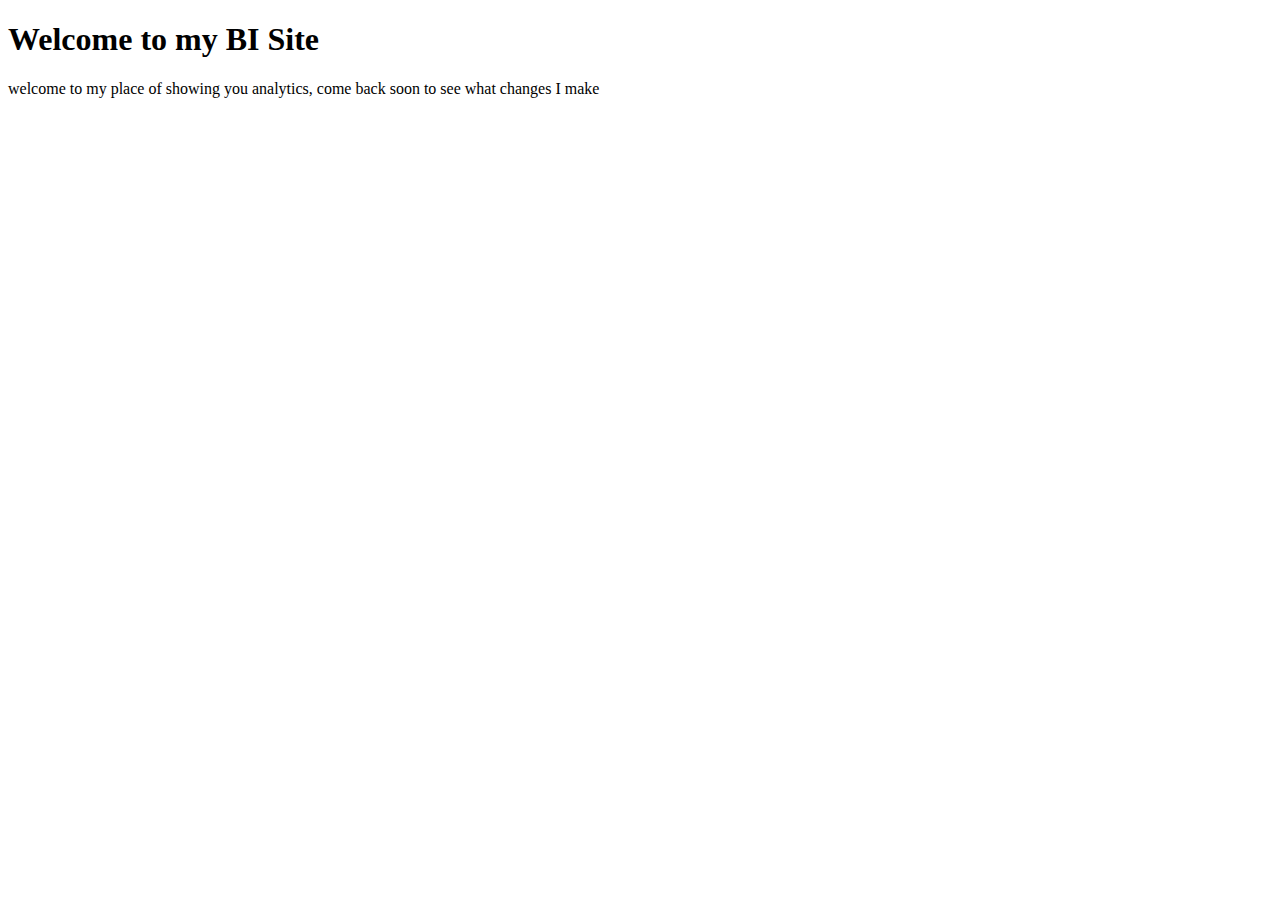
==== index.html @ 8021b624 "First Webpage" ====
<!DOCTYPE html>
<html lang="en">
<head>
    <meta charset="UTF-8">
    <meta http-equiv="X-UA-Compatible" content="IE=edge">
    <meta name="viewport" content="width=device-width, initial-scale=1.0">
    <title>Jacob's site</title>
</head>
<body>
    <h1>Welcome to my BI Site</h1>
    <p>welcome to my place of showing you analytics,
     come back soon to see what changes I make</p>
</body>
</html>
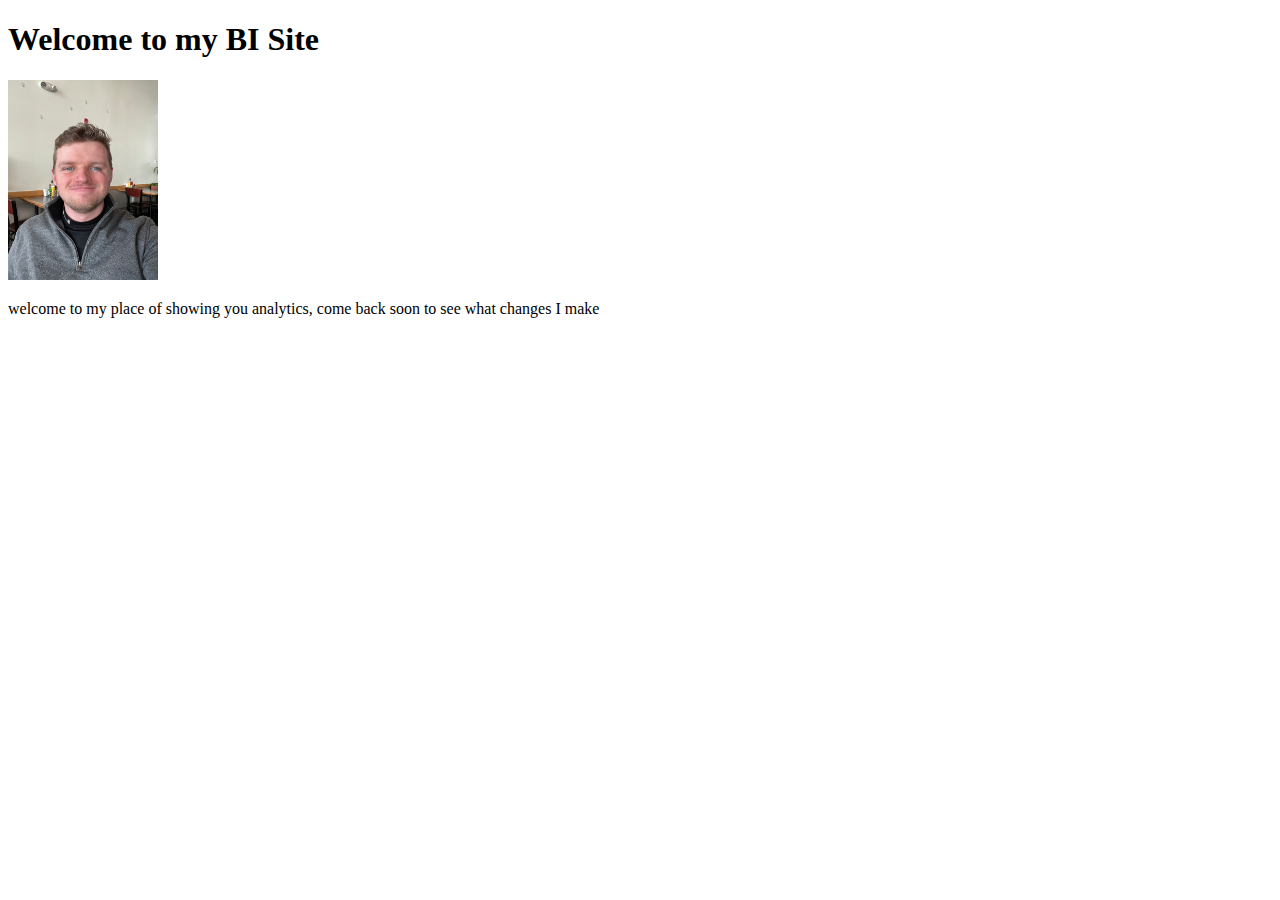
==== commit 710c5a97: "added photo of me" ====
--- a/index.html
+++ b/index.html
@@ -8,6 +8,7 @@
 </head>
 <body>
     <h1>Welcome to my BI Site</h1>
+    <img src="headshot.jpg" height="200px">
     <p>welcome to my place of showing you analytics,
      come back soon to see what changes I make</p>
 </body>
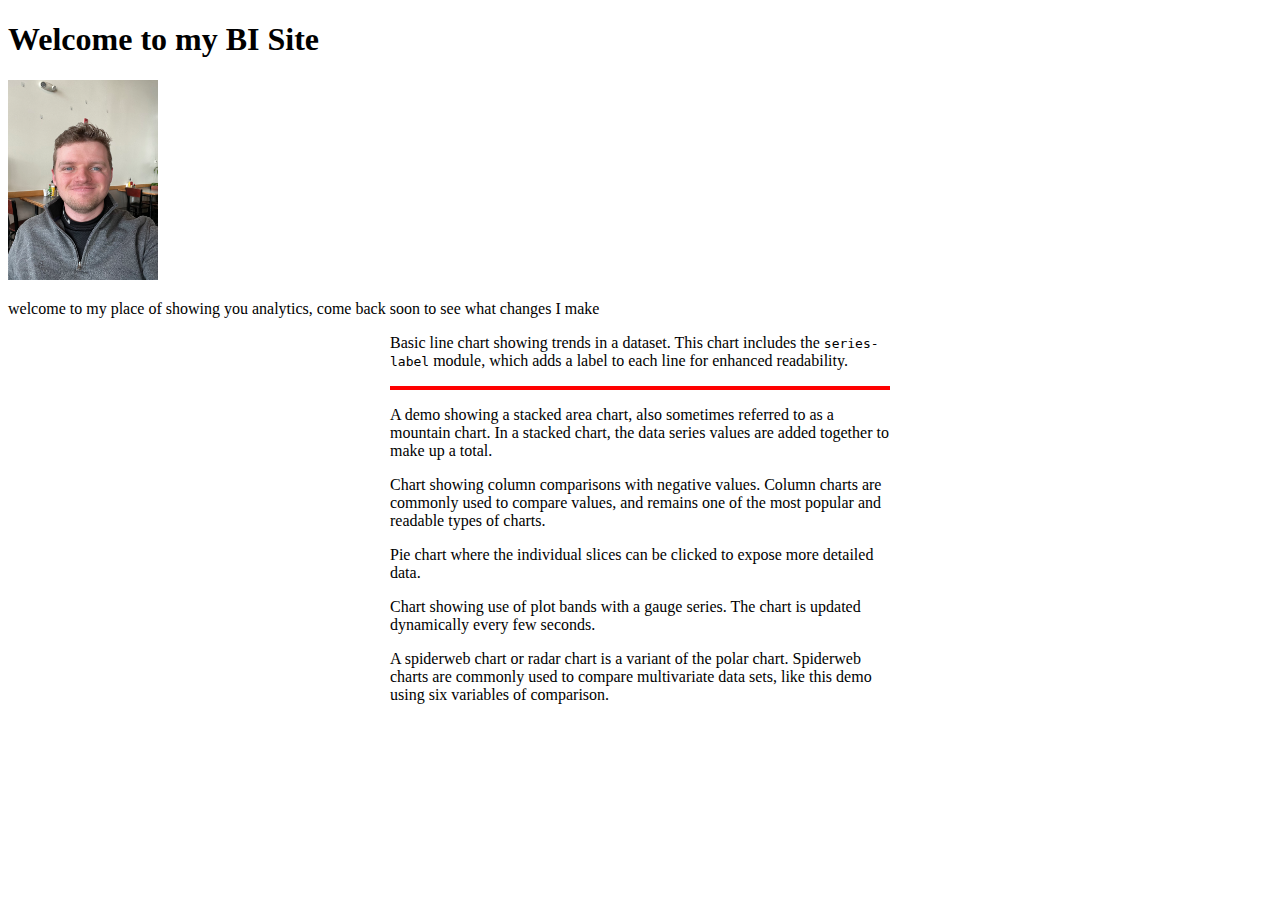
==== commit 7ced256c: "Added JS FIDDLE to site" ====
--- a/index.html
+++ b/index.html
@@ -5,11 +5,87 @@
     <meta http-equiv="X-UA-Compatible" content="IE=edge">
     <meta name="viewport" content="width=device-width, initial-scale=1.0">
     <title>Jacob's site</title>
+    <link rel="stylesheet" href="styles.css">
 </head>
 <body>
     <h1>Welcome to my BI Site</h1>
     <img src="headshot.jpg" height="200px">
     <p>welcome to my place of showing you analytics,
      come back soon to see what changes I make</p>
+
+     <script src="https://code.highcharts.com/maps/highmaps.js"></script>
+     <script src="https://code.highcharts.com/maps/modules/data.js"></script>
+     <script src="https://code.highcharts.com/maps/modules/exporting.js"></script>
+     <script src="https://code.highcharts.com/maps/modules/offline-exporting.js"></script>
+     <script src="https://code.highcharts.com/maps/modules/accessibility.js"></script>
+     <script src="https://code.highcharts.com/highcharts.js"></script>
+     <script src="https://code.highcharts.com/modules/series-label.js"></script>
+     <script src="https://code.highcharts.com/modules/exporting.js"></script>
+     <script src="https://code.highcharts.com/modules/export-data.js"></script>
+     <script src="https://code.highcharts.com/modules/accessibility.js"></script>
+     <script src="https://code.highcharts.com/highcharts-more.js"></script>
+     
+     <figure class="highcharts-figure">
+         <div id="linecontainer"></div>
+         <p class="highcharts-description">
+             Basic line chart showing trends in a dataset. This chart includes the
+             <code>series-label</code> module, which adds a label to each line for
+             enhanced readability.
+         </p>
+         <script src="line.js"></script>
+     </figure>
+
+     <figure class="highcharts-figure">
+        <div id="areacontainer" style="border: 2px solid red;"></div>
+        <p class="highcharts-description">
+            A demo showing a stacked area chart, also sometimes referred to as a
+            mountain chart. In a stacked chart, the data series values are added
+            together to make up a total.
+        </p>
+        <script src="area.js"></script>
+    </figure>
+
+    <figure class="highcharts-figure">
+        <div id="columncontainer"></div>
+        <p class="highcharts-description">
+            Chart showing column comparisons with negative values.
+            Column charts are commonly used to compare values, and remains one of
+            the most popular and readable types of charts.
+        </p>
+        <script src="column.js"></script>
+    </figure>
+
+    <figure class="highcharts-figure">
+        <div id="piecontainer"></div>
+        <p class="highcharts-description">
+            Pie chart where the individual slices can be clicked to expose more
+            detailed data.
+        </p>
+        <script src="pie.js"></script>
+    </figure>
+
+    <figure class="highcharts-figure">
+        <div id="speedcontainer"></div>
+        <p class="highcharts-description">
+            Chart showing use of plot bands with a gauge series. The chart is
+            updated dynamically every few seconds.
+        </p>
+        <script src="speed.js"></script>
+    </figure>
+
+    <figure class="highcharts-figure">
+        <div id="spidercontainer"></div>
+        <p class="highcharts-description">
+            A spiderweb chart or radar chart is a variant of the polar chart.
+            Spiderweb charts are commonly used to compare multivariate data sets,
+            like this demo using six variables of comparison.
+        </p>
+        <script src="spider.js"></script>
+    </figure>
+    
+    <figure>
+        <div id="statecontainer"></div>
+        <script src="state.js"></script>
+    </figure>
 </body>
 </html>--- a/styles.css
+++ b/styles.css
@@ -0,0 +1,248 @@
+.highcharts-figure,
+.highcharts-data-table table {
+    min-width: 360px;
+    max-width: 800px;
+    margin: 1em auto;
+}
+
+.highcharts-data-table table {
+    font-family: Verdana, sans-serif;
+    border-collapse: collapse;
+    border: 1px solid #ebebeb;
+    margin: 10px auto;
+    text-align: center;
+    width: 100%;
+    max-width: 500px;
+}
+
+.highcharts-data-table caption {
+    padding: 1em 0;
+    font-size: 1.2em;
+    color: #555;
+}
+
+.highcharts-data-table th {
+    font-weight: 600;
+    padding: 0.5em;
+}
+
+.highcharts-data-table td,
+.highcharts-data-table th,
+.highcharts-data-table caption {
+    padding: 0.5em;
+}
+
+.highcharts-data-table thead tr,
+.highcharts-data-table tr:nth-child(even) {
+    background: #f8f8f8;
+}
+
+.highcharts-data-table tr:hover {
+    background: #f1f7ff;
+}
+
+#container {
+    height: 400px;
+}
+
+.highcharts-figure,
+.highcharts-data-table table {
+    min-width: 310px;
+    max-width: 800px;
+    margin: 1em auto;
+}
+
+.highcharts-data-table table {
+    font-family: Verdana, sans-serif;
+    border-collapse: collapse;
+    border: 1px solid #ebebeb;
+    margin: 10px auto;
+    text-align: center;
+    width: 100%;
+    max-width: 500px;
+}
+
+.highcharts-data-table caption {
+    padding: 1em 0;
+    font-size: 1.2em;
+    color: #555;
+}
+
+.highcharts-data-table th {
+    font-weight: 600;
+    padding: 0.5em;
+}
+
+.highcharts-data-table td,
+.highcharts-data-table th,
+.highcharts-data-table caption {
+    padding: 0.5em;
+}
+
+.highcharts-data-table thead tr,
+.highcharts-data-table tr:nth-child(even) {
+    background: #f8f8f8;
+}
+
+.highcharts-data-table tr:hover {
+    background: #f1f7ff;
+}
+
+#container {
+    height: 400px;
+}
+
+.highcharts-figure,
+.highcharts-data-table table {
+    min-width: 310px;
+    max-width: 800px;
+    margin: 1em auto;
+}
+
+.highcharts-data-table table {
+    font-family: Verdana, sans-serif;
+    border-collapse: collapse;
+    border: 1px solid #ebebeb;
+    margin: 10px auto;
+    text-align: center;
+    width: 100%;
+    max-width: 500px;
+}
+
+.highcharts-data-table caption {
+    padding: 1em 0;
+    font-size: 1.2em;
+    color: #555;
+}
+
+.highcharts-data-table th {
+    font-weight: 600;
+    padding: 0.5em;
+}
+
+.highcharts-data-table td,
+.highcharts-data-table th,
+.highcharts-data-table caption {
+    padding: 0.5em;
+}
+
+.highcharts-data-table thead tr,
+.highcharts-data-table tr:nth-child(even) {
+    background: #f8f8f8;
+}
+
+.highcharts-data-table tr:hover {
+    background: #f1f7ff;
+}
+
+.highcharts-figure,
+.highcharts-data-table table {
+    min-width: 320px;
+    max-width: 660px;
+    margin: 1em auto;
+}
+
+.highcharts-data-table table {
+    font-family: Verdana, sans-serif;
+    border-collapse: collapse;
+    border: 1px solid #ebebeb;
+    margin: 10px auto;
+    text-align: center;
+    width: 100%;
+    max-width: 500px;
+}
+
+.highcharts-data-table caption {
+    padding: 1em 0;
+    font-size: 1.2em;
+    color: #555;
+}
+
+.highcharts-data-table th {
+    font-weight: 600;
+    padding: 0.5em;
+}
+
+.highcharts-data-table td,
+.highcharts-data-table th,
+.highcharts-data-table caption {
+    padding: 0.5em;
+}
+
+.highcharts-data-table thead tr,
+.highcharts-data-table tr:nth-child(even) {
+    background: #f8f8f8;
+}
+
+.highcharts-data-table tr:hover {
+    background: #f1f7ff;
+}
+
+.highcharts-figure,
+.highcharts-data-table table {
+    min-width: 310px;
+    max-width: 500px;
+    margin: 1em auto;
+}
+
+.highcharts-data-table table {
+    font-family: Verdana, sans-serif;
+    border-collapse: collapse;
+    border: 1px solid #ebebeb;
+    margin: 10px auto;
+    text-align: center;
+    width: 100%;
+    max-width: 500px;
+}
+
+.highcharts-data-table caption {
+    padding: 1em 0;
+    font-size: 1.2em;
+    color: #555;
+}
+
+.highcharts-data-table th {
+    font-weight: 600;
+    padding: 0.5em;
+}
+
+.highcharts-data-table td,
+.highcharts-data-table th,
+.highcharts-data-table caption {
+    padding: 0.5em;
+}
+
+.highcharts-data-table thead tr,
+.highcharts-data-table tr:nth-child(even) {
+    background: #f8f8f8;
+}
+
+.highcharts-data-table tr:hover {
+    background: #f1f7ff;
+}
+
+#container {
+    height: 500px;
+    min-width: 310px;
+    max-width: 600px;
+    margin: 0 auto;
+}
+
+.loading {
+    margin-top: 10em;
+    text-align: center;
+    color: black;
+}
+
+#container {
+    height: 500px;
+    min-width: 310px;
+    max-width: 600px;
+    margin: 0 auto;
+}
+
+.loading {
+    margin-top: 10em;
+    text-align: center;
+    color: gray;
+}
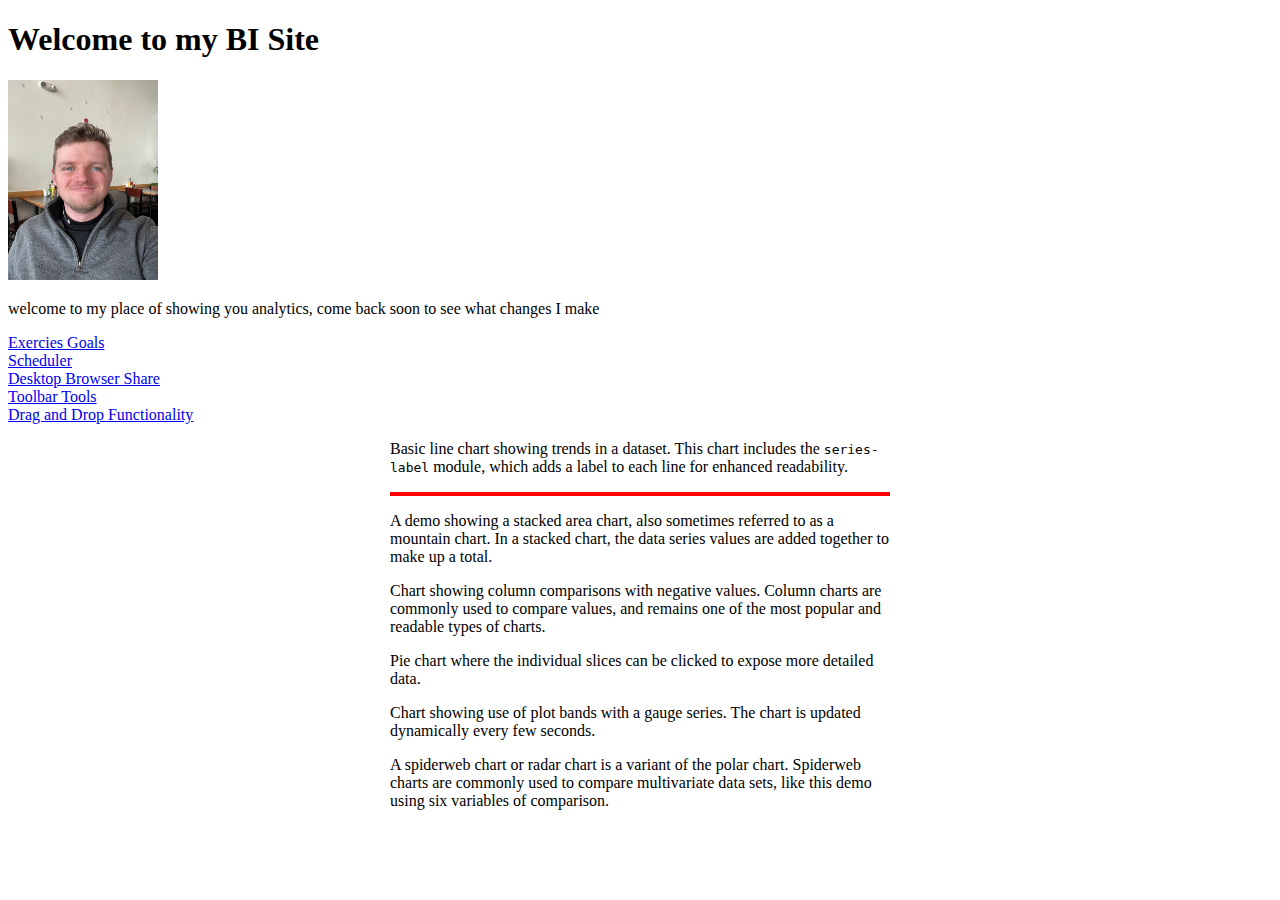
==== commit 5f1583ca: "JQ Widgets Site Upload" ====
--- a/index.html
+++ b/index.html
@@ -12,6 +12,12 @@
     <img src="headshot.jpg" height="200px">
     <p>welcome to my place of showing you analytics,
      come back soon to see what changes I make</p>
+
+    <a href="jqwidgets-ver15.0.0/demos/Javascript%20%26%20JQuery/jqxchart/javascript_chart_combination_series.htm">Exercies Goals</a><br>
+    <a href="jqwidgets-ver15.0.0/demos/Javascript%20%26%20JQuery/jqxscheduler/scheduler-configure-scales.htm">Scheduler</a><br>
+    <a href="jqwidgets-ver15.0.0/demos/Javascript%20%26%20JQuery/jqxchart/javascript_chart_pie_series.htm">Desktop Browser Share</a><br>
+    <a href="jqwidgets-ver15.0.0/demos/Javascript%20%26%20JQuery/jqxtoolbar/javascript-toolbar-events.htm">Toolbar Tools</a><br>
+    <a href="jqwidgets-ver15.0.0/demos/Javascript%20%26%20JQuery/jqxdragdrop/defaultfunctionality.htm">Drag and Drop Functionality</a><br>
 
      <script src="https://code.highcharts.com/maps/highmaps.js"></script>
      <script src="https://code.highcharts.com/maps/modules/data.js"></script>
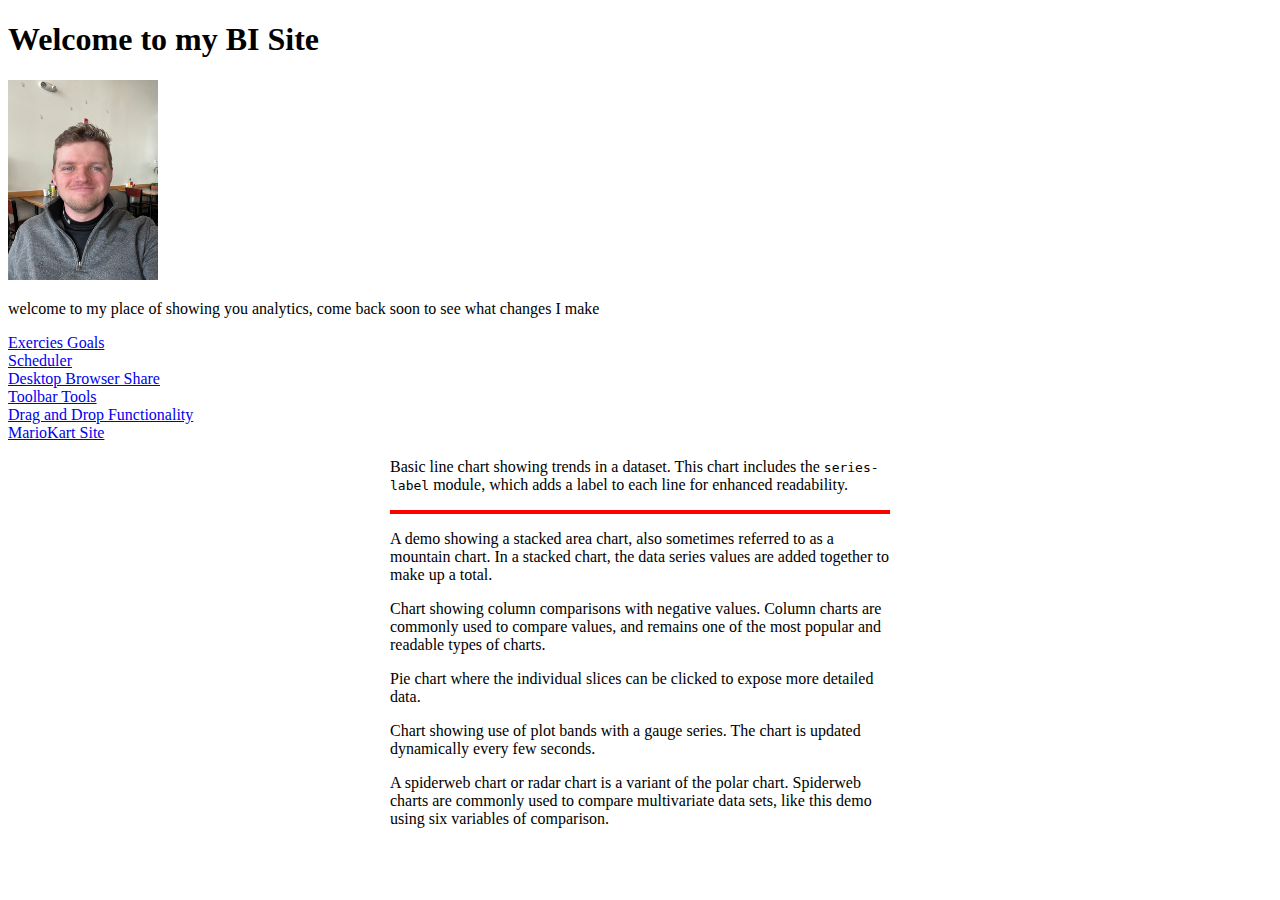
==== commit 85ebfefb: "adding mariokart site" ====
--- a/index.html
+++ b/index.html
@@ -18,6 +18,7 @@
     <a href="jqwidgets-ver15.0.0/demos/Javascript%20%26%20JQuery/jqxchart/javascript_chart_pie_series.htm">Desktop Browser Share</a><br>
     <a href="jqwidgets-ver15.0.0/demos/Javascript%20%26%20JQuery/jqxtoolbar/javascript-toolbar-events.htm">Toolbar Tools</a><br>
     <a href="jqwidgets-ver15.0.0/demos/Javascript%20%26%20JQuery/jqxdragdrop/defaultfunctionality.htm">Drag and Drop Functionality</a><br>
+    <a href="mariokart_site-3/mariokart_site/">MarioKart Site</a>
 
      <script src="https://code.highcharts.com/maps/highmaps.js"></script>
      <script src="https://code.highcharts.com/maps/modules/data.js"></script>
